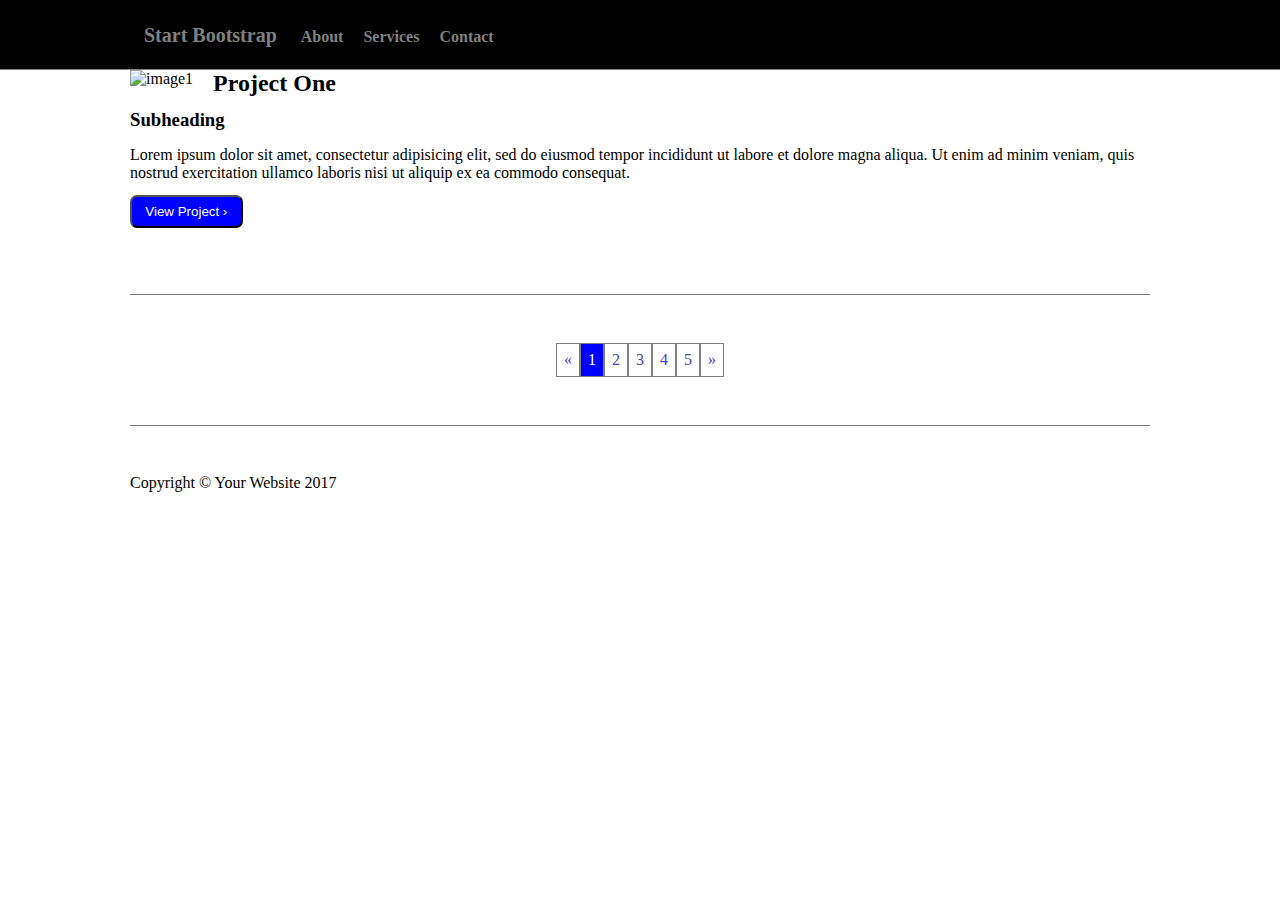
==== Project_one.html @ 4b63f153 "project one" ====
<!doctype html>
<html lang="fr">
    <head>
        <meta charset="utf-8">
        <title>Gabarit2</title>
        <link rel="stylesheet" href="./css/style.css">
    </head>
    <body>
        <header>
            <nav>
                <ul>
                    <li>Start Bootstrap</li>
                    <li>About</li>
                    <li>Services</li>
                    <li>Contact</li>
                </ul>
            </nav>
        </header>
        <main>
            <article>
                <img src="http://placehold.it/900x400" alt="image1">
                <h2>Project One</h2>
                <h3>Subheading</h3>
                <p>Lorem ipsum dolor sit amet, consectetur adipisicing elit, sed do eiusmod tempor incididunt ut labore et dolore magna aliqua. Ut enim ad minim veniam, quis nostrud exercitation ullamco laboris nisi ut aliquip ex ea commodo consequat.</p>
                <input type="button" name="Project One" value="View Project &rsaquo;">
            </article>
            <ul>
                <li> &laquo;</li>
                <li class="selected">1</li>
                <li>2</li>
                <li>3</li>
                <li>4</li>
                <li>5</li>
                <li> &raquo;</li>
            </ul>
        </main>
        <footer>
            <p>Copyright &copy; Your Website 2017 </p>
        </footer>
        <script src="./js/script.js"></script>
    </body>
</html>
---- css/style.css ----
*{
    margin: 0;
    padding: 0;
}
header {
    border-bottom: 1px solid grey;
}
nav {
    background-color: black;
    padding:0 2em 0 5em;
}
nav li {
    display: inline-block;
    color: grey;
    height: 60px;
    line-height: 3.5em;
    margin-right: 1em;
    font-weight: bold;
}
nav li:first-child {
    margin-left: 3.2em;
    font-size: 20px;
}
h1 {
    display: inline-block;
    margin-top: 2em;
    margin-bottom: 1em;
}
span {
    color: grey;
    font-size: 20px;
    font-weight: bold;
}
.line {
    border-bottom: 1px solid grey;
    display: block;
    margin-bottom: 2em;
}
main {
    width: 1020px;
    margin-left: auto;
    margin-right: auto;
}
article {
    border-bottom: 1px solid grey;
    margin-bottom: 2em;
}
article img {
    float: left;
    padding-right: 20px;
    box-sizing: border-box;
}
img:hover {
    transform: scale(1.05);
}
article h2 {
    margin-bottom: 0.5em;
}
article h3 {
    margin-bottom: 0.8em;
}
input {
    background-color: blue;
    border-radius: 7px;
    padding: 0.5em 1em 0.5em 1em;
    color: white;
    margin-bottom: 5em;
    margin-top: 1em;
}
main ul {
    text-align: center;
    border-bottom: 1px solid grey;
    padding-bottom: 3em;
    display: flex;
    align-items: center;
    justify-content: center;
}
main li {
    display: inline-block;
    border: 1px solid grey;
    color: rgb(67, 72, 181);
    padding: 7px;
    margin-top: 1em;
}
main li:nth-child(2) {
    color: white;
    background-color: blue;
}
footer {
    width: 1020px;
    margin-left: auto;
    margin-right: auto;
    margin-top: 3em;
}
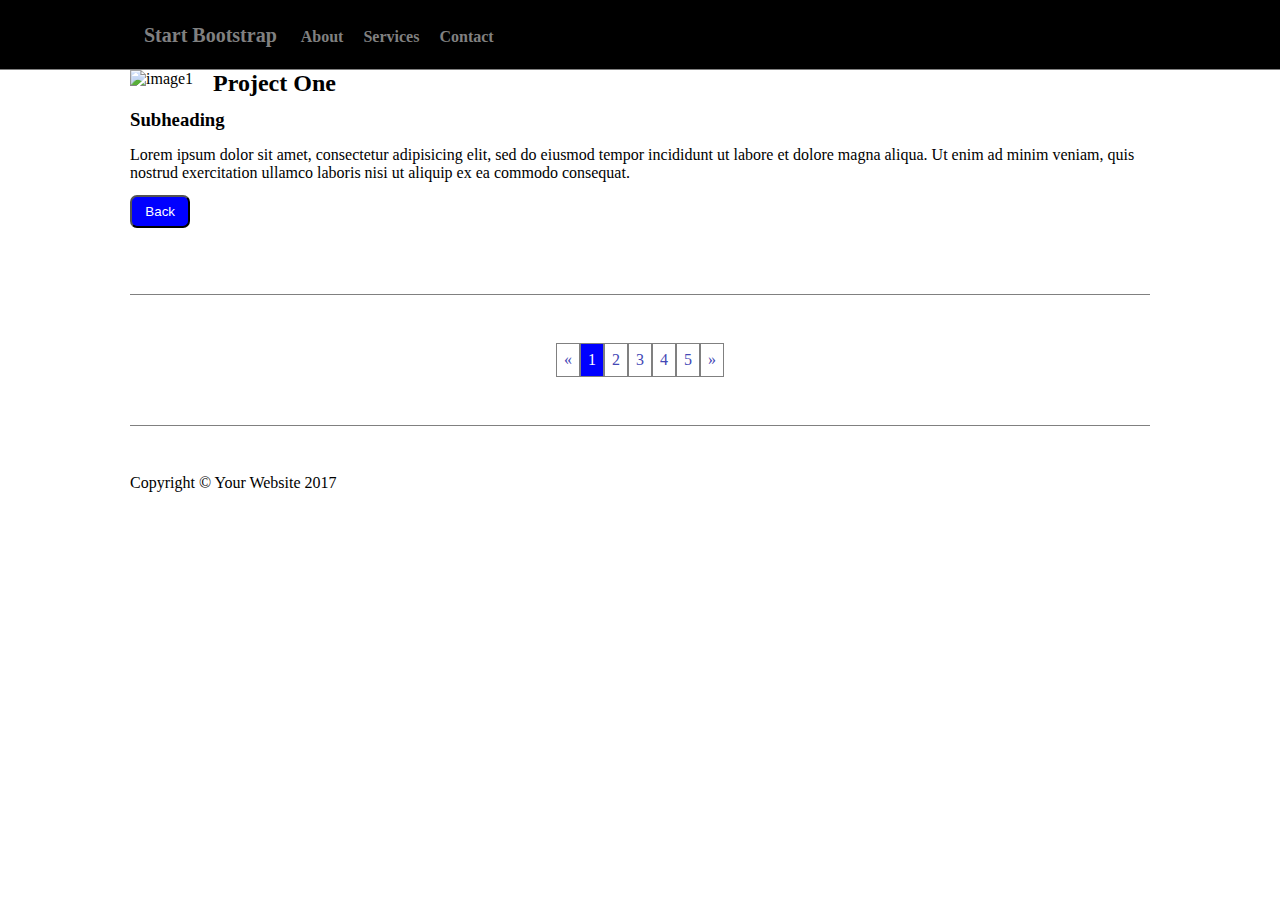
==== commit 4ebbd5c0: "bouton back" ====
--- a/Project_one.html
+++ b/Project_one.html
@@ -22,7 +22,7 @@
                 <h2>Project One</h2>
                 <h3>Subheading</h3>
                 <p>Lorem ipsum dolor sit amet, consectetur adipisicing elit, sed do eiusmod tempor incididunt ut labore et dolore magna aliqua. Ut enim ad minim veniam, quis nostrud exercitation ullamco laboris nisi ut aliquip ex ea commodo consequat.</p>
-                <input type="button" name="Project One" value="View Project &rsaquo;">
+                <input type="button" name="Back" value="Back">
             </article>
             <ul>
                 <li> &laquo;</li>
